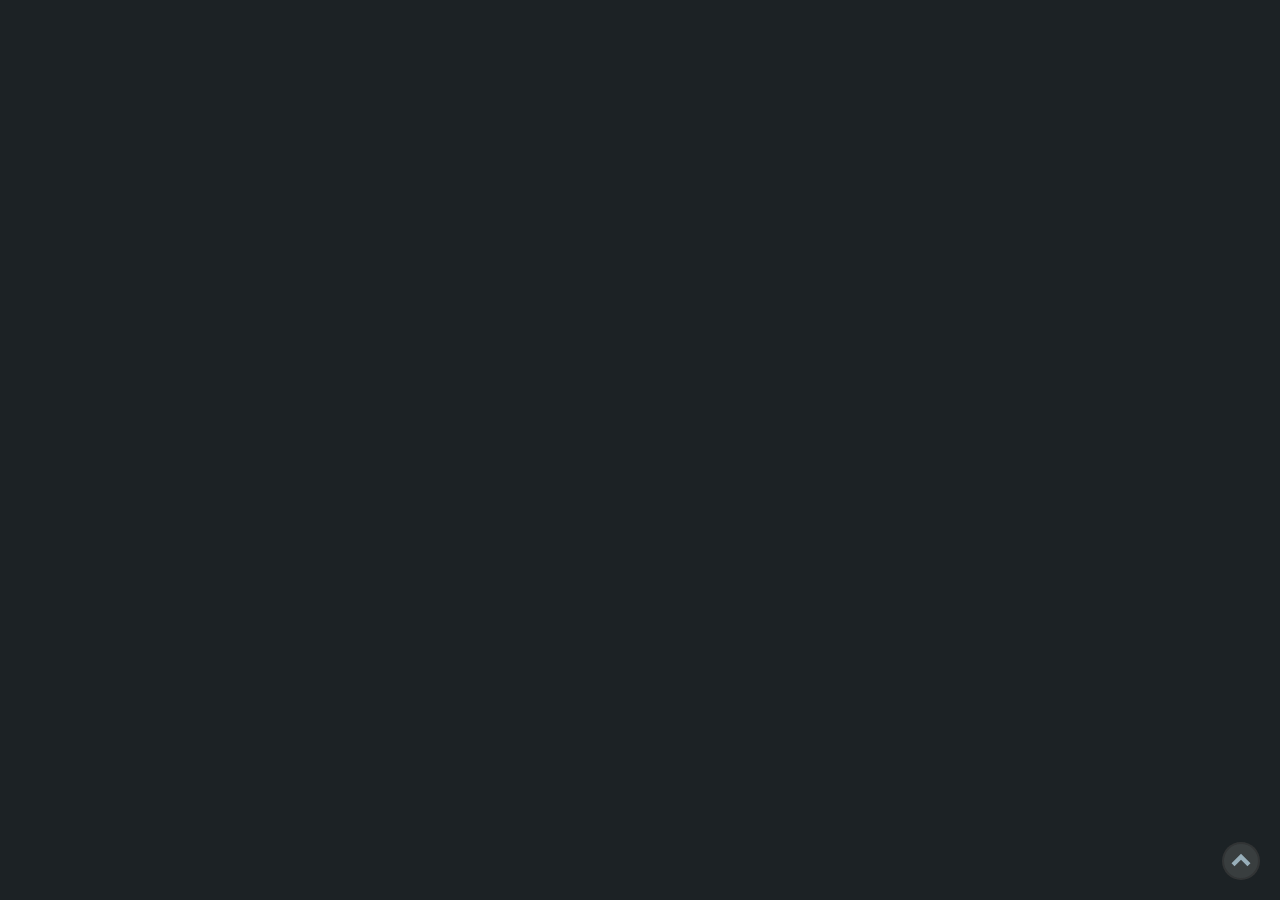
==== src/index.html @ 1607b0d3 "button + icon" ====
<!DOCTYPE html>
<html lang="en">

<head>
  <meta charset="UTF-8" />
  <meta name="description" content="Vyshyvanka Vibes Store">

  <!-- favicon -->
  <link rel="apple-touch-icon" sizes="180x180" href="/apple-touch-icon.png">
  <link rel="icon" type="image/png" sizes="32x32" href="/favicon-32x32.png">
  <link rel="icon" type="image/png" sizes="16x16" href="/favicon-16x16.png">
  <link rel="manifest" href="/site.webmanifest">
  <link rel="mask-icon" href="/safari-pinned-tab.svg" color="#5bbad5">
  <meta name="msapplication-TileColor" content="#da532c">
  <meta name="theme-color" content="#ffffff">

  <!-- <link rel="icon" type="image/svg+xml" href="/favicon.svg" /> -->
  <meta name="viewport" content="width=device-width, initial-scale=1.0" />
  <title>Vyshyvanka Vibes</title>

  <!-- preload fonts -->
  <link rel="preload" href="./fonts/Manrope-Regular.ttf" as="font" type="font/ttf" crossorigin>
  <link rel="preload" href="./fonts/Manrope-Medium.ttf" as="font" type="font/ttf" crossorigin>
  <link rel="preload" href="./fonts/Manrope-SemiBold.ttf" as="font" type="font/ttf" crossorigin>

  <!-- Normalizer -->
  <link rel="stylesheet" href="./css/modern-normalize.min.css">
  <!-- Our styles -->
  <link rel="stylesheet" href="./css/styles.css" />
</head>

<body>
  <!-- Button to move up -->
  <a href="#header" class="fixed-button">
    <svg class="fixed-button-svg" height="50" width="50">
      <use href="./img/icon.svg#icon-arrow-up">
      </use>
    </svg>
  </a>

  <!-- Header -->
  <load src="partials/header.html" />

  <main>
    <load src="partials/hero.html" />
    <load src="partials/about.html" />
    <load src="partials/collection.html" />
    <load src="partials/order.html" />
    <load src="partials/testimonials.html" />
  </main>

  <!-- Footer -->
  <load src="partials/footer.html" />

  <script type="module" src="/main.js"></script>
</body>

</html>
---- src/css/styles.css ----
/**
  |============================
  | include css partials with
  | default @import url()
  |============================
*/

@import url('./reset.css');
@import url('./base.css');
@import url('./header.css');
@import url('./hero.css');
@import url('./about.css');
@import url('./collection.css');
@import url('./order.css');
@import url('./testimonials.css');
@import url('./footer.css');
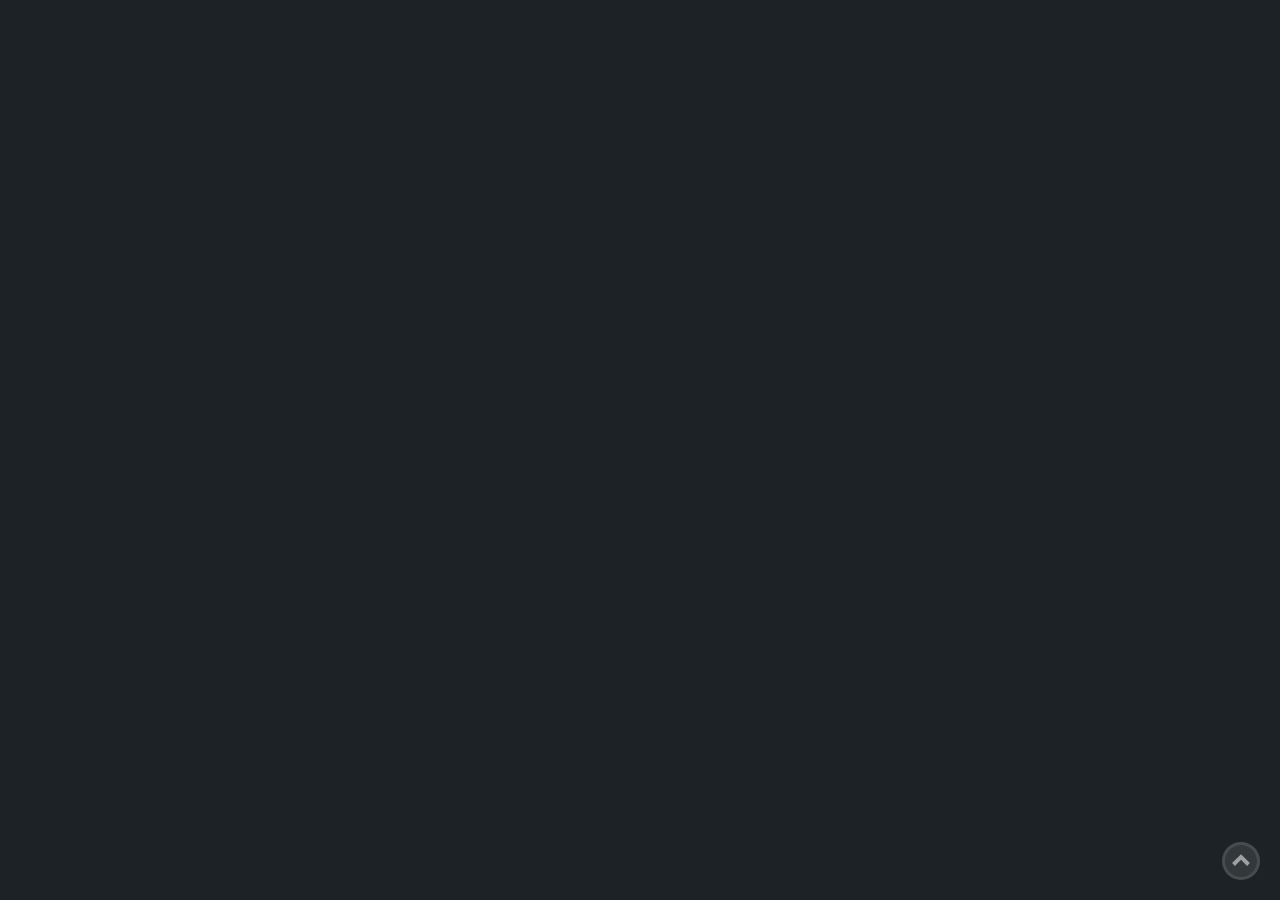
==== commit 4f2d2d74: "changed arrow opacity animation button go up" ====
--- a/src/index.html
+++ b/src/index.html
@@ -25,8 +25,10 @@
 
   <!-- Normalizer -->
   <link rel="stylesheet" href="./css/modern-normalize.min.css">
+
   <!-- Our styles -->
   <link rel="stylesheet" href="./css/styles.css" />
+
 </head>
 
 <body>
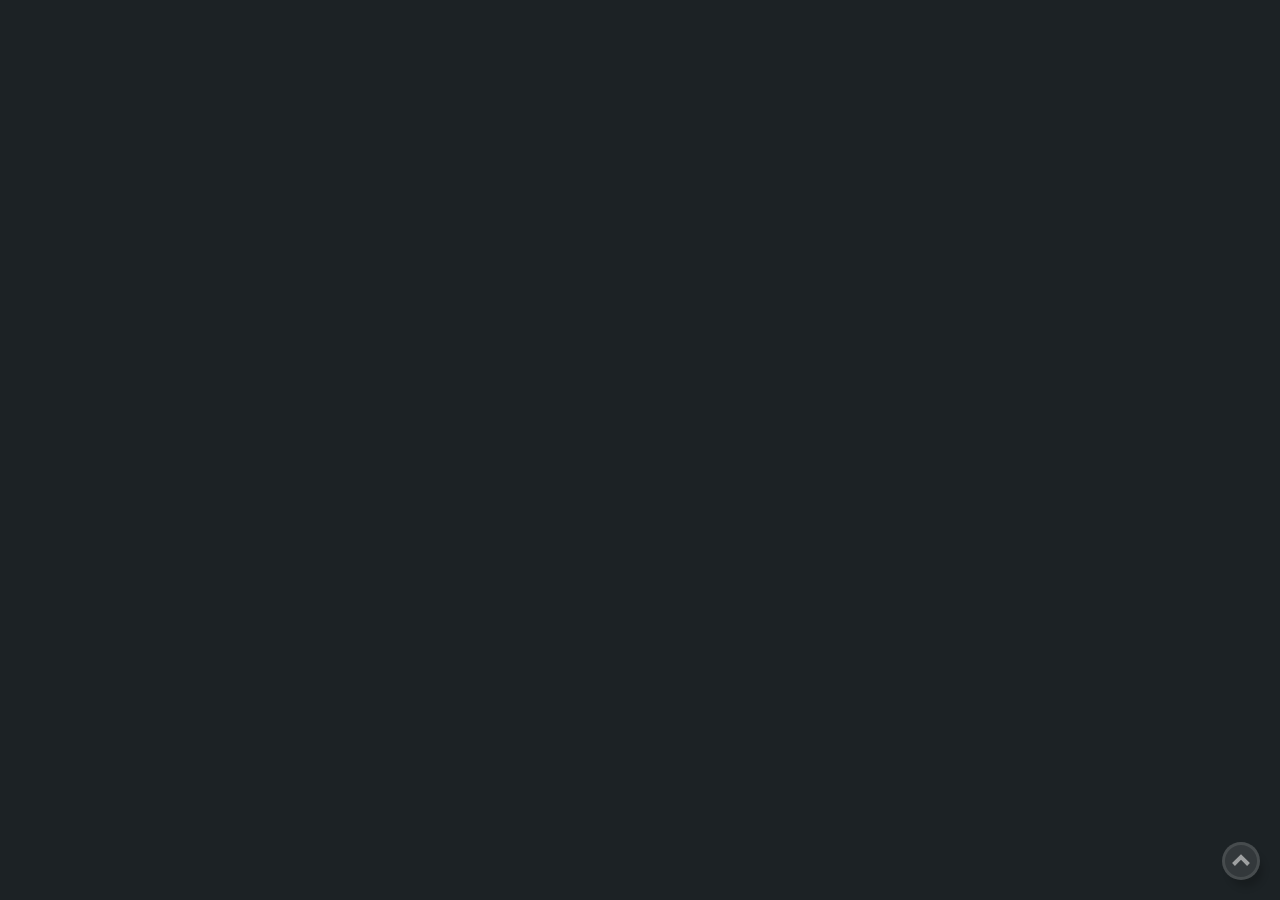
==== commit a463f63a: "header sticky" ====
--- a/src/index.html
+++ b/src/index.html
@@ -1,5 +1,5 @@
 <!DOCTYPE html>
-<html lang="en">
+<html class="no-js" lang="en">
 
 <head>
   <meta charset="UTF-8" />
@@ -33,25 +33,30 @@
 
 <body>
   <!-- Button to move up -->
-  <a href="#header" class="fixed-button">
+  <a href="#hero-id" class="fixed-button" aria-label="go to the top of the site">
     <svg class="fixed-button-svg" height="50" width="50">
       <use href="./img/icon.svg#icon-arrow-up">
       </use>
     </svg>
   </a>
 
-  <!-- Header -->
+  <!-- Header Voytyuk Dmytro -->
   <load src="partials/header.html" />
 
   <main>
+    <!-- Olena -->
     <load src="partials/hero.html" />
+    <!-- Olya -->
     <load src="partials/about.html" />
+    <!-- Anton -->
     <load src="partials/collection.html" />
+    <!-- Oleksandr -->
     <load src="partials/order.html" />
+    <!-- Olya -->
     <load src="partials/testimonials.html" />
   </main>
 
-  <!-- Footer -->
+  <!-- Footer Kristina-->
   <load src="partials/footer.html" />
 
   <script type="module" src="/main.js"></script>
